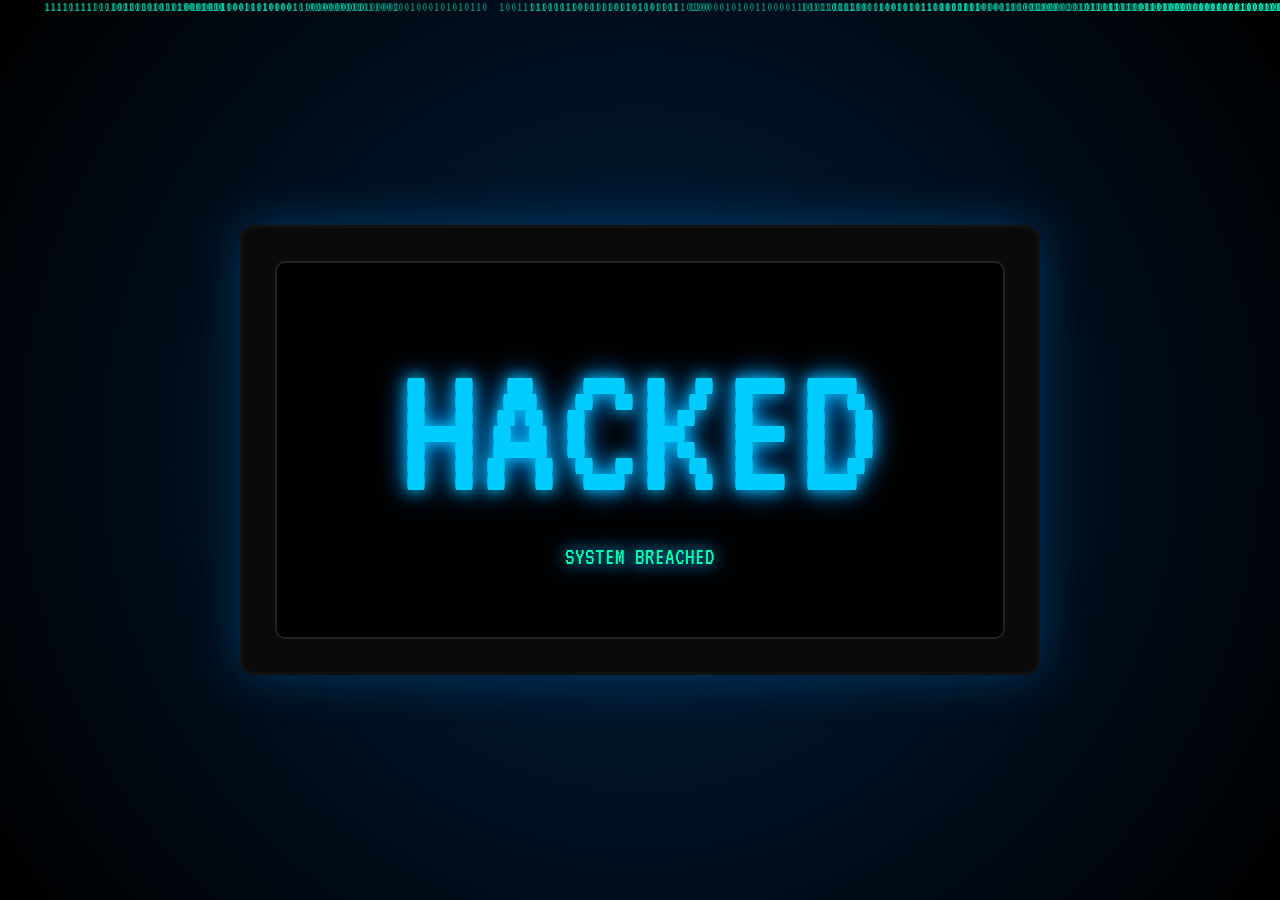
==== index.html @ e1cc4db1 "Mega_Event" ====
<!DOCTYPE html>
<html lang="en">
<head>
<meta charset="UTF-8">
<meta name="viewport" content="width=device-width, initial-scale=1.0">

<title>Hacked Screen</title>

<link href="https://fonts.googleapis.com/css2?family=VT323&display=swap" rel="stylesheet">

<style>
*{
    margin:0;
    padding:0;
    box-sizing:border-box;
    font-family: "VT323", monospace;
}

body{
    height:100vh;
    overflow:hidden;
    background: radial-gradient(circle, #001f3f, #000);
}

.laptop{
    position:absolute;
    top:50%;
    left:50%;
    transform:translate(-50%,-50%);
    width:800px;
    height:450px;
    background:#0a0a0a;
    border-radius:15px;
    border:3px solid #111;
    box-shadow:0 0 50px rgba(0,150,255,0.3);
    display:flex;
    justify-content:center;
    align-items:center;
    z-index:10; 
}

.screen{
    width:92%;
    height:85%;
    background:#000;
    border-radius:10px;
    border:2px solid #222;
    position:relative;
    overflow:hidden;
    display:flex;
    justify-content:center;
    align-items:center;
}

.hacked-text{
    text-align:center;
    font-size:200px; 
    color:#00ccff;
    text-shadow: 0 0 15px #00ccff, 0 0 30px #0088ff;
}
.sub-text{
    font-size:24px;
    color:#00ffaa;
    margin-top:15px;
}

.binary{
    position:fixed;
    top:0;
    color:#00ffcc;
    font-size:14px;
    opacity:0.5;
    animation: fall linear infinite;
    z-index:1;
}

@keyframes fall{
    0%{
        transform:translateY(-50px);
        opacity:1;
    }
    100%{
        transform:translateY(100vh);
        opacity:0;
    }
}
</style>

</head>

<body>

<div class="laptop">
    <div class="screen">
        <div class="hacked-text">
            HACKED
            <div class="sub-text">SYSTEM BREACHED</div>
        </div>
    </div>
</div>

<script>
function createBinary(){
    const binary = document.createElement("div");
    binary.classList.add("binary");

    let text="";
    for(let i=0;i<30;i++){
        text += Math.random() > 0.5 ? "1" : "0";
    }

    binary.innerText = text;

    binary.style.left = Math.random() * 100 + "vw";

binary.style.animationDuration = (1 + Math.random()*2) + "s";

    document.body.appendChild(binary);

    setTimeout(()=>{
        binary.remove();
    },7000);
}
setInterval(createBinary, 50);

</script>

</body>
</html>
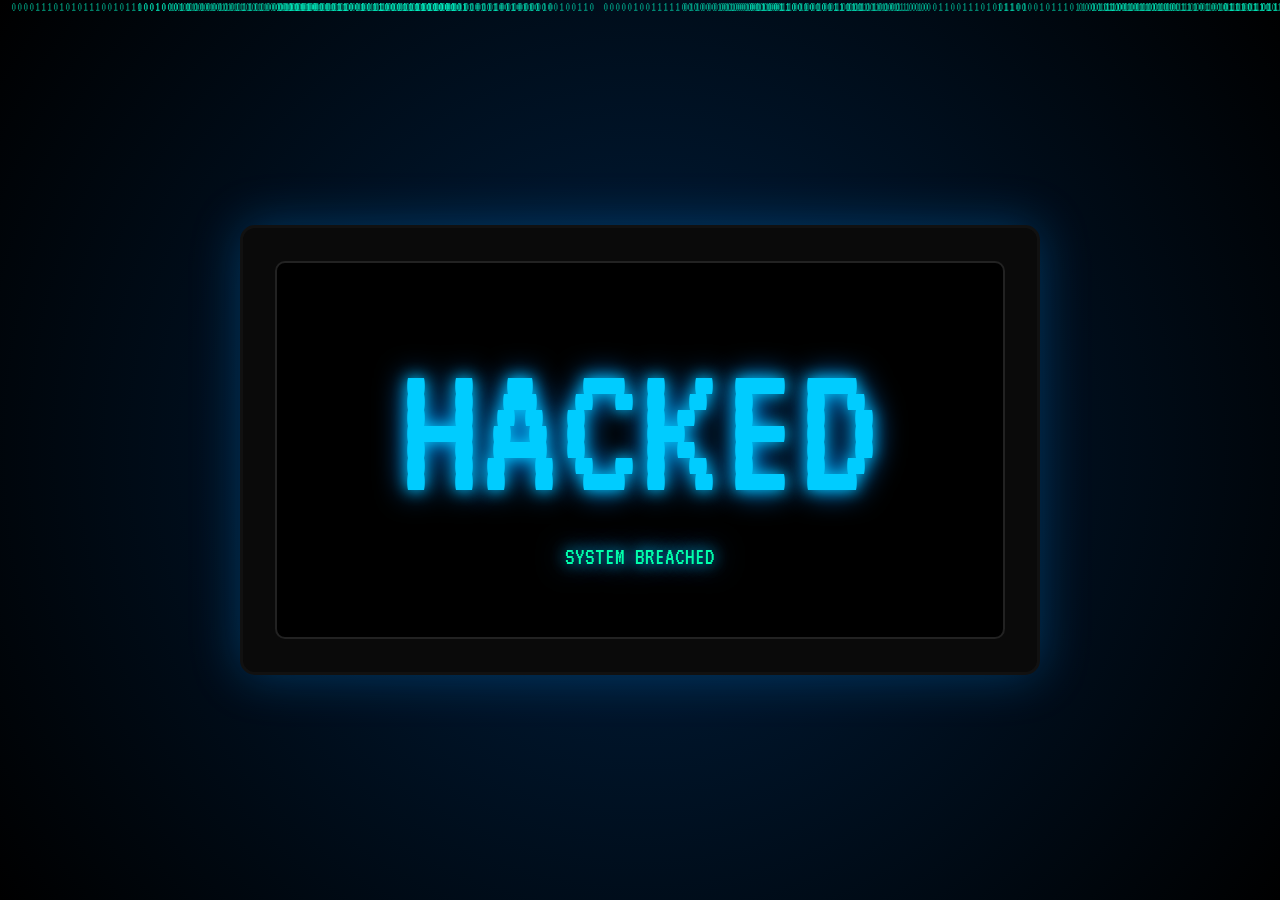
==== commit 88431156: "feat: add question page, refactor some parts form the index page toresue them, add some css classes " ====
--- a/index.html
+++ b/index.html
@@ -1,131 +1,28 @@
+<!doctype html>
+<html lang="en">
+	<head>
+		<meta charset="UTF-8" />
+		<meta name="viewport" content="width=device-width, initial-scale=1.0" />
 
+		<title>Hacked Screen</title>
 
-<!DOCTYPE html>
-<html lang="en">
-<head>
-<meta charset="UTF-8">
-<meta name="viewport" content="width=device-width, initial-scale=1.0">
+		<link
+			href="https://fonts.googleapis.com/css2?family=VT323&display=swap"
+			rel="stylesheet"
+		/>
+		<link rel="stylesheet" href="style.css" />
+	</head>
 
-<title>Hacked Screen</title>
+	<body>
+		<div class="laptop">
+			<div class="screen">
+				<div class="hacked-text">
+					HACKED
+					<div class="sub-text">SYSTEM BREACHED</div>
+				</div>
+			</div>
+		</div>
 
-<link href="https://fonts.googleapis.com/css2?family=VT323&display=swap" rel="stylesheet">
-
-<style>
-*{
-    margin:0;
-    padding:0;
-    box-sizing:border-box;
-    font-family: "VT323", monospace;
-}
-
-body{
-    height:100vh;
-    overflow:hidden;
-    background: radial-gradient(circle, #001f3f, #000);
-}
-
-.laptop{
-    position:absolute;
-    top:50%;
-    left:50%;
-    transform:translate(-50%,-50%);
-    width:800px;
-    height:450px;
-    background:#0a0a0a;
-    border-radius:15px;
-    border:3px solid #111;
-    box-shadow:0 0 50px rgba(0,150,255,0.3);
-    display:flex;
-    justify-content:center;
-    align-items:center;
-    z-index:10; 
-}
-
-.screen{
-    width:92%;
-    height:85%;
-    background:#000;
-    border-radius:10px;
-    border:2px solid #222;
-    position:relative;
-    overflow:hidden;
-    display:flex;
-    justify-content:center;
-    align-items:center;
-}
-
-.hacked-text{
-    text-align:center;
-    font-size:200px; 
-    color:#00ccff;
-    text-shadow: 0 0 15px #00ccff, 0 0 30px #0088ff;
-}
-.sub-text{
-    font-size:24px;
-    color:#00ffaa;
-    margin-top:15px;
-}
-
-.binary{
-    position:fixed;
-    top:0;
-    color:#00ffcc;
-    font-size:14px;
-    opacity:0.5;
-    animation: fall linear infinite;
-    z-index:1;
-}
-
-@keyframes fall{
-    0%{
-        transform:translateY(-50px);
-        opacity:1;
-    }
-    100%{
-        transform:translateY(100vh);
-        opacity:0;
-    }
-}
-</style>
-
-</head>
-
-<body>
-
-<div class="laptop">
-    <div class="screen">
-        <div class="hacked-text">
-            HACKED
-            <div class="sub-text">SYSTEM BREACHED</div>
-        </div>
-    </div>
-</div>
-
-<script>
-function createBinary(){
-    const binary = document.createElement("div");
-    binary.classList.add("binary");
-
-    let text="";
-    for(let i=0;i<30;i++){
-        text += Math.random() > 0.5 ? "1" : "0";
-    }
-
-    binary.innerText = text;
-
-    binary.style.left = Math.random() * 100 + "vw";
-
-binary.style.animationDuration = (1 + Math.random()*2) + "s";
-
-    document.body.appendChild(binary);
-
-    setTimeout(()=>{
-        binary.remove();
-    },7000);
-}
-setInterval(createBinary, 50);
-
-</script>
-
-</body>
-</html>+		<script src="index.js"></script>
+	</body>
+</html>
--- a/style.css
+++ b/style.css
@@ -0,0 +1,330 @@
+* {
+	margin: 0;
+	padding: 0;
+	box-sizing: border-box;
+	font-family: "VT323", monospace;
+}
+
+body {
+	height: 100vh;
+	overflow: hidden;
+	background: radial-gradient(circle, #001f3f, #000);
+}
+
+.laptop {
+	position: absolute;
+	top: 50%;
+	left: 50%;
+	transform: translate(-50%, -50%);
+	width: 800px;
+	height: 450px;
+	max-width: 90vw;
+	max-height: 90vh;
+	background: #0a0a0a;
+	border-radius: 15px;
+	border: 3px solid #111;
+	box-shadow: 0 0 50px rgba(0, 150, 255, 0.3);
+	display: flex;
+	justify-content: center;
+	align-items: center;
+	z-index: 10;
+}
+
+/* ─────────────────────────────────────────
+   QUESTIONS PAGE STYLES
+───────────────────────────────────────── */
+
+/* Terminal inner container */
+.terminal-body {
+	width: 100%;
+	height: 100%;
+	padding: 18px 24px;
+	display: flex;
+	flex-direction: column;
+	justify-content: space-between;
+	position: relative;
+	box-sizing: border-box;
+	overflow: hidden;
+}
+
+/* Progress bar */
+.progress-bar-container {
+	width: 100%;
+	height: 26px;
+	background: #0d1a1a;
+	border-radius: 4px;
+	border: 1px solid #00ccff33;
+	margin-bottom: 16px;
+	flex-shrink: 0;
+	position: relative;
+	overflow: hidden;
+}
+
+.progress-bar {
+	height: 100%;
+	width: 0%;
+	background: linear-gradient(90deg, #00ccff, #00ffaa);
+	border-radius: 4px;
+	box-shadow: 0 0 10px #00ccff88;
+	transition: width 0.5s ease;
+	position: relative;
+}
+
+/* Percentage label — sits on top of the bar, always centered */
+.progress-label {
+	position: absolute;
+	inset: 0;
+	display: flex;
+	align-items: center;
+	justify-content: center;
+	font-family: "VT323", monospace;
+	font-size: 16px;
+	letter-spacing: 1px;
+	color: #fff;
+	text-shadow: 0 0 6px #00ccff;
+	pointer-events: none;
+	z-index: 1;
+}
+
+/* Terminal content area */
+.terminal-content {
+	flex: 1;
+	display: flex;
+	flex-direction: column;
+	justify-content: center;
+	gap: 12px;
+	position: relative;
+}
+
+/* The question prompt label */
+.question-text {
+	font-size: 22px;
+	color: #00ccff;
+	text-shadow: 0 0 8px #00ccff99;
+	line-height: 1.5;
+	word-break: break-word;
+}
+
+/* The prompt line with > and user input */
+.input-line {
+	display: flex;
+	align-items: center;
+	gap: 8px;
+}
+
+.prompt-symbol {
+	color: #00ffaa;
+	font-size: 22px;
+	flex-shrink: 0;
+}
+
+/* User's typed answer input */
+.answer-input {
+	background: transparent;
+	border: none;
+	outline: none;
+	color: #ffffff;
+	font-family: "VT323", monospace;
+	font-size: 22px;
+	caret-color: #00ccff;
+	width: 100%;
+}
+
+/* Whisper hint text */
+.whisper-text {
+	font-size: 14px;
+	color: #00ccff55;
+	font-style: italic;
+	letter-spacing: 1px;
+	opacity: 0;
+	transition: opacity 1s ease;
+	position: absolute;
+	bottom: 0;
+	left: 0;
+	right: 0;
+	text-align: center;
+}
+
+.whisper-text.visible {
+	opacity: 1;
+}
+
+/* ─────────────────────────────────────────
+   POPUP MODAL
+───────────────────────────────────────── */
+
+.popup-overlay {
+	display: none;
+	position: fixed;
+	inset: 0;
+	background: rgba(0, 0, 0, 0.85);
+	z-index: 100;
+	justify-content: center;
+	align-items: center;
+}
+
+.popup-overlay.active {
+	display: flex;
+}
+
+.popup-box {
+	background: #050f0f;
+	border: 2px solid #00ccff;
+	border-radius: 12px;
+	box-shadow:
+		0 0 30px #00ccff44,
+		0 0 80px #00ccff11;
+	padding: 36px 40px;
+	max-width: 520px;
+	width: 90%;
+	text-align: center;
+	font-family: "VT323", monospace;
+	position: relative;
+	animation: popupIn 0.4s ease;
+}
+
+@keyframes popupIn {
+	from {
+		opacity: 0;
+		transform: scale(0.85);
+	}
+	to {
+		opacity: 1;
+		transform: scale(1);
+	}
+}
+
+.popup-status {
+	font-size: 13px;
+	color: #00ffaa;
+	letter-spacing: 3px;
+	margin-bottom: 10px;
+	text-transform: uppercase;
+}
+
+.popup-title {
+	font-size: 36px;
+	color: #00ccff;
+	text-shadow: 0 0 12px #00ccff;
+	margin-bottom: 18px;
+}
+
+.popup-message {
+	font-size: 18px;
+	color: #cceeff;
+	line-height: 1.7;
+	margin-bottom: 28px;
+}
+
+.popup-message span.name-highlight {
+	color: #00ffaa;
+	text-shadow: 0 0 6px #00ffaa88;
+}
+
+.popup-warning {
+	font-size: 15px;
+	color: #ff6666;
+	border: 1px solid #ff666655;
+	border-radius: 8px;
+	padding: 10px 14px;
+	margin-bottom: 28px;
+	line-height: 1.6;
+	background: #1a0000;
+}
+
+.popup-btn {
+	display: inline-block;
+	padding: 12px 30px;
+	background: transparent;
+	border: 2px solid #00ccff;
+	color: #00ccff;
+	font-family: "VT323", monospace;
+	font-size: 20px;
+	letter-spacing: 2px;
+	border-radius: 6px;
+	cursor: pointer;
+	transition:
+		background 0.3s,
+		color 0.3s,
+		box-shadow 0.3s;
+	text-decoration: none;
+}
+
+.popup-btn:hover {
+	background: #00ccff;
+	color: #000;
+	box-shadow: 0 0 20px #00ccff88;
+}
+
+/* ─────────────────────────────────────────
+   RESPONSIVE ADJUSTMENTS
+───────────────────────────────────────── */
+
+@media (max-width: 600px) {
+	.question-text,
+	.answer-input,
+	.prompt-symbol {
+		font-size: 17px;
+	}
+
+	.popup-title {
+		font-size: 26px;
+	}
+
+	.popup-message {
+		font-size: 15px;
+	}
+
+	.popup-btn {
+		font-size: 17px;
+		padding: 10px 20px;
+	}
+}
+
+.screen {
+	width: 92%;
+	height: 85%;
+	background: #000;
+	border-radius: 10px;
+	border: 2px solid #222;
+	position: relative;
+	overflow: hidden;
+	display: flex;
+	justify-content: center;
+	align-items: center;
+}
+
+.hacked-text {
+	text-align: center;
+	font-size: 200px;
+	color: #00ccff;
+	text-shadow:
+		0 0 15px #00ccff,
+		0 0 30px #0088ff;
+}
+.sub-text {
+	font-size: 24px;
+	color: #00ffaa;
+	margin-top: 15px;
+}
+
+.binary {
+	position: fixed;
+	top: 0;
+	color: #00ffcc;
+	font-size: 14px;
+	opacity: 0.5;
+	animation: fall linear infinite;
+	z-index: 1;
+}
+
+@keyframes fall {
+	0% {
+		transform: translateY(-50px);
+		opacity: 1;
+	}
+	100% {
+		transform: translateY(100vh);
+		opacity: 0;
+	}
+}
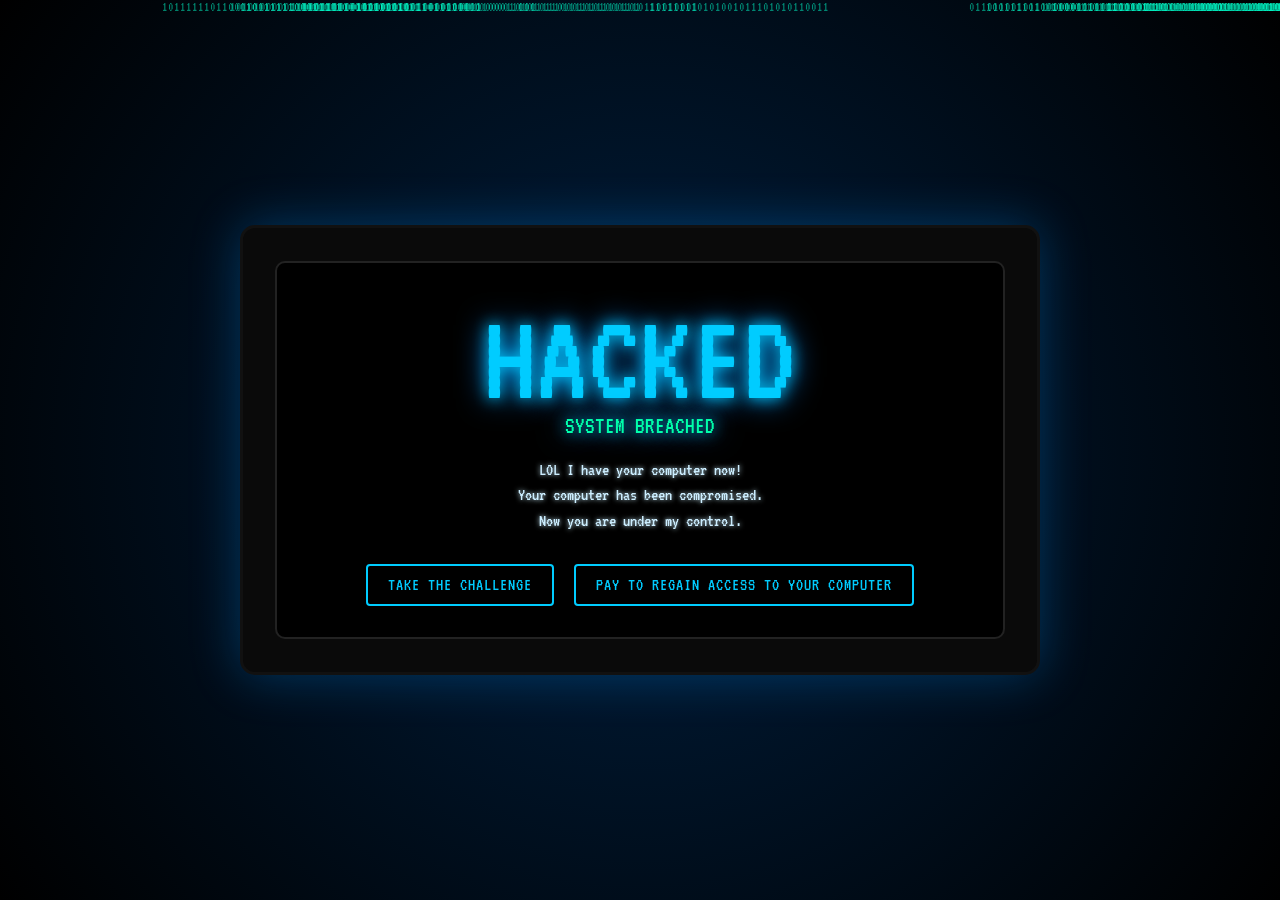
==== commit a17cdd33: "feat: add interactive pay button and improve questions page feedback" ====
--- a/index.html
+++ b/index.html
@@ -19,6 +19,23 @@
 				<div class="hacked-text">
 					HACKED
 					<div class="sub-text">SYSTEM BREACHED</div>
+					<div class="threat-message">
+						LOL I have your computer now! <br />
+						Your computer has been compromised.<br />
+						Now you are under my control.
+					</div>
+					<div class="action-buttons">
+						<button
+							id="challengeBtn"
+							class="screen-btn"
+							onclick="window.location.href = 'questions.html'"
+						>
+							Take the challenge
+						</button>
+						<button id="payBtn" class="screen-btn">
+							Pay to regain access to your computer
+						</button>
+					</div>
 				</div>
 			</div>
 		</div>
--- a/style.css
+++ b/style.css
@@ -296,16 +296,55 @@
 
 .hacked-text {
 	text-align: center;
-	font-size: 200px;
+	font-size: 130px;
 	color: #00ccff;
 	text-shadow:
 		0 0 15px #00ccff,
 		0 0 30px #0088ff;
+	display: flex;
+	flex-direction: column;
+	align-items: center;
 }
 .sub-text {
 	font-size: 24px;
 	color: #00ffaa;
-	margin-top: 15px;
+	margin-top: -10px;
+}
+
+.threat-message {
+	font-size: 18px;
+	color: #cceeff;
+	margin-top: 20px;
+	line-height: 1.4;
+	text-shadow: 0 0 5px #cceeff;
+}
+
+.action-buttons {
+	display: flex;
+	justify-content: center;
+	gap: 20px;
+	margin-top: 30px;
+	width: 100%;
+}
+
+.screen-btn {
+	padding: 10px 20px;
+	background: transparent;
+	border: 2px solid #00ccff;
+	color: #00ccff;
+	font-family: "VT323", monospace;
+	font-size: 18px;
+	letter-spacing: 1px;
+	border-radius: 4px;
+	cursor: pointer;
+	transition: all 0.2s ease;
+	text-transform: uppercase;
+}
+
+.screen-btn:hover {
+	background: #00ccff;
+	color: #000;
+	box-shadow: 0 0 15px #00ccff;
 }
 
 .binary {
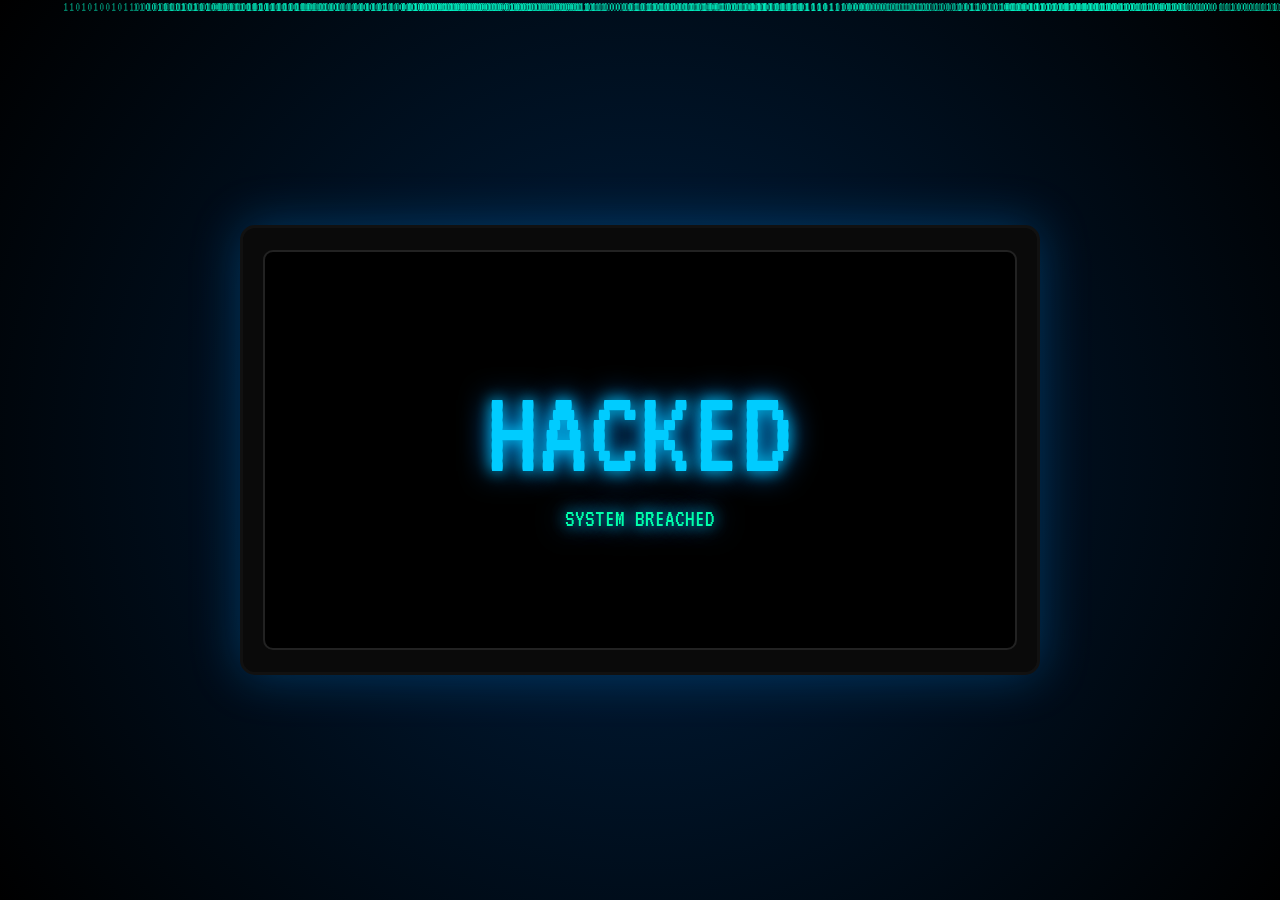
==== commit 56dcaf79: "Update index.html" ====
--- a/index.html
+++ b/index.html
@@ -1,45 +1,153 @@
-<!doctype html>
+
+<!DOCTYPE html>
 <html lang="en">
-	<head>
-		<meta charset="UTF-8" />
-		<meta name="viewport" content="width=device-width, initial-scale=1.0" />
+<head>
+<meta charset="UTF-8">
+<meta name="viewport" content="width=device-width, initial-scale=1.0">
 
-		<title>Hacked Screen</title>
+<title>Hacked Screen</title>
 
-		<link
-			href="https://fonts.googleapis.com/css2?family=VT323&display=swap"
-			rel="stylesheet"
-		/>
-		<link rel="stylesheet" href="style.css" />
-	</head>
+<link href="https://fonts.googleapis.com/css2?family=VT323&display=swap" rel="stylesheet">
 
-	<body>
-		<div class="laptop">
-			<div class="screen">
-				<div class="hacked-text">
-					HACKED
-					<div class="sub-text">SYSTEM BREACHED</div>
-					<div class="threat-message">
-						LOL I have your computer now! <br />
-						Your computer has been compromised.<br />
-						Now you are under my control.
-					</div>
-					<div class="action-buttons">
-						<button
-							id="challengeBtn"
-							class="screen-btn"
-							onclick="window.location.href = 'questions.html'"
-						>
-							Take the challenge
-						</button>
-						<button id="payBtn" class="screen-btn">
-							Pay to regain access to your computer
-						</button>
-					</div>
-				</div>
-			</div>
-		</div>
+<style>
+*{
+    margin:0;
+    padding:0;
+    box-sizing:border-box;
+    font-family: "VT323", monospace;
+}
 
-		<script src="index.js"></script>
-	</body>
+body{
+    height:100vh;
+    overflow:hidden;
+    background: radial-gradient(circle, #001f3f, #000);
+}
+
+/* LAPTOP RESPONSIVE */
+.laptop{
+    position:absolute;
+    top:50%;
+    left:50%;
+    transform:translate(-50%,-50%);
+    width:90%;
+    max-width:800px;
+    aspect-ratio:16/9;
+    background:#0a0a0a;
+    border-radius:15px;
+    border:3px solid #111;
+    box-shadow:0 0 50px rgba(0,150,255,0.3);
+    display:flex;
+    justify-content:center;
+    align-items:center;
+    z-index:10; 
+}
+
+.screen{
+    width:95%;
+    height:90%;
+    background:#000;
+    border-radius:10px;
+    border:2px solid #222;
+    position:relative;
+    overflow:hidden;
+    display:flex;
+    justify-content:center;
+    align-items:center;
+    padding:10px;
+}
+
+/* TEXT RESPONSIVE */
+.hacked-text{
+    text-align:center;
+    font-size:clamp(60px, 10vw, 200px);
+    color:#00ccff;
+    text-shadow: 0 0 15px #00ccff, 0 0 30px #0088ff;
+}
+
+.sub-text{
+    font-size:clamp(14px, 2vw, 24px);
+    color:#00ffaa;
+    margin-top:10px;
+}
+
+/* BINARY EFFECT */
+.binary{
+    position:fixed;
+    top:0;
+    color:#00ffcc;
+    font-size:14px;
+    opacity:0.5;
+    animation: fall linear infinite;
+    z-index:1;
+}
+
+@keyframes fall{
+    0%{
+        transform:translateY(-50px);
+        opacity:1;
+    }
+    100%{
+        transform:translateY(100vh);
+        opacity:0;
+    }
+}
+
+/* MOBILE EXTRA */
+@media (max-width:480px){
+    .laptop{
+        border-radius:10px;
+    }
+
+    .hacked-text{
+        font-size:50px;
+    }
+
+    .sub-text{
+        font-size:12px;
+    }
+}
+</style>
+
+</head>
+
+<body>
+
+<div class="laptop">
+    <div class="screen">
+        <div class="hacked-text">
+            HACKED
+            <div class="sub-text">SYSTEM BREACHED</div>
+        </div>
+    </div>
+</div>
+
+<script>
+function createBinary(){
+    const binary = document.createElement("div");
+    binary.classList.add("binary");
+
+    let text="";
+    for(let i=0;i<30;i++){
+        text += Math.random() > 0.5 ? "1" : "0";
+    }
+
+    binary.innerText = text;
+
+    binary.style.left = Math.random() * 100 + "vw";
+
+    /* SPEED INCREASED */
+    binary.style.animationDuration = (0.5 + Math.random()*1) + "s";
+
+    document.body.appendChild(binary);
+
+    setTimeout(()=>{
+        binary.remove();
+    },3000);
+}
+
+/* MORE DENSITY + SPEED */
+setInterval(createBinary, 30);
+</script>
+
+</body>
 </html>
